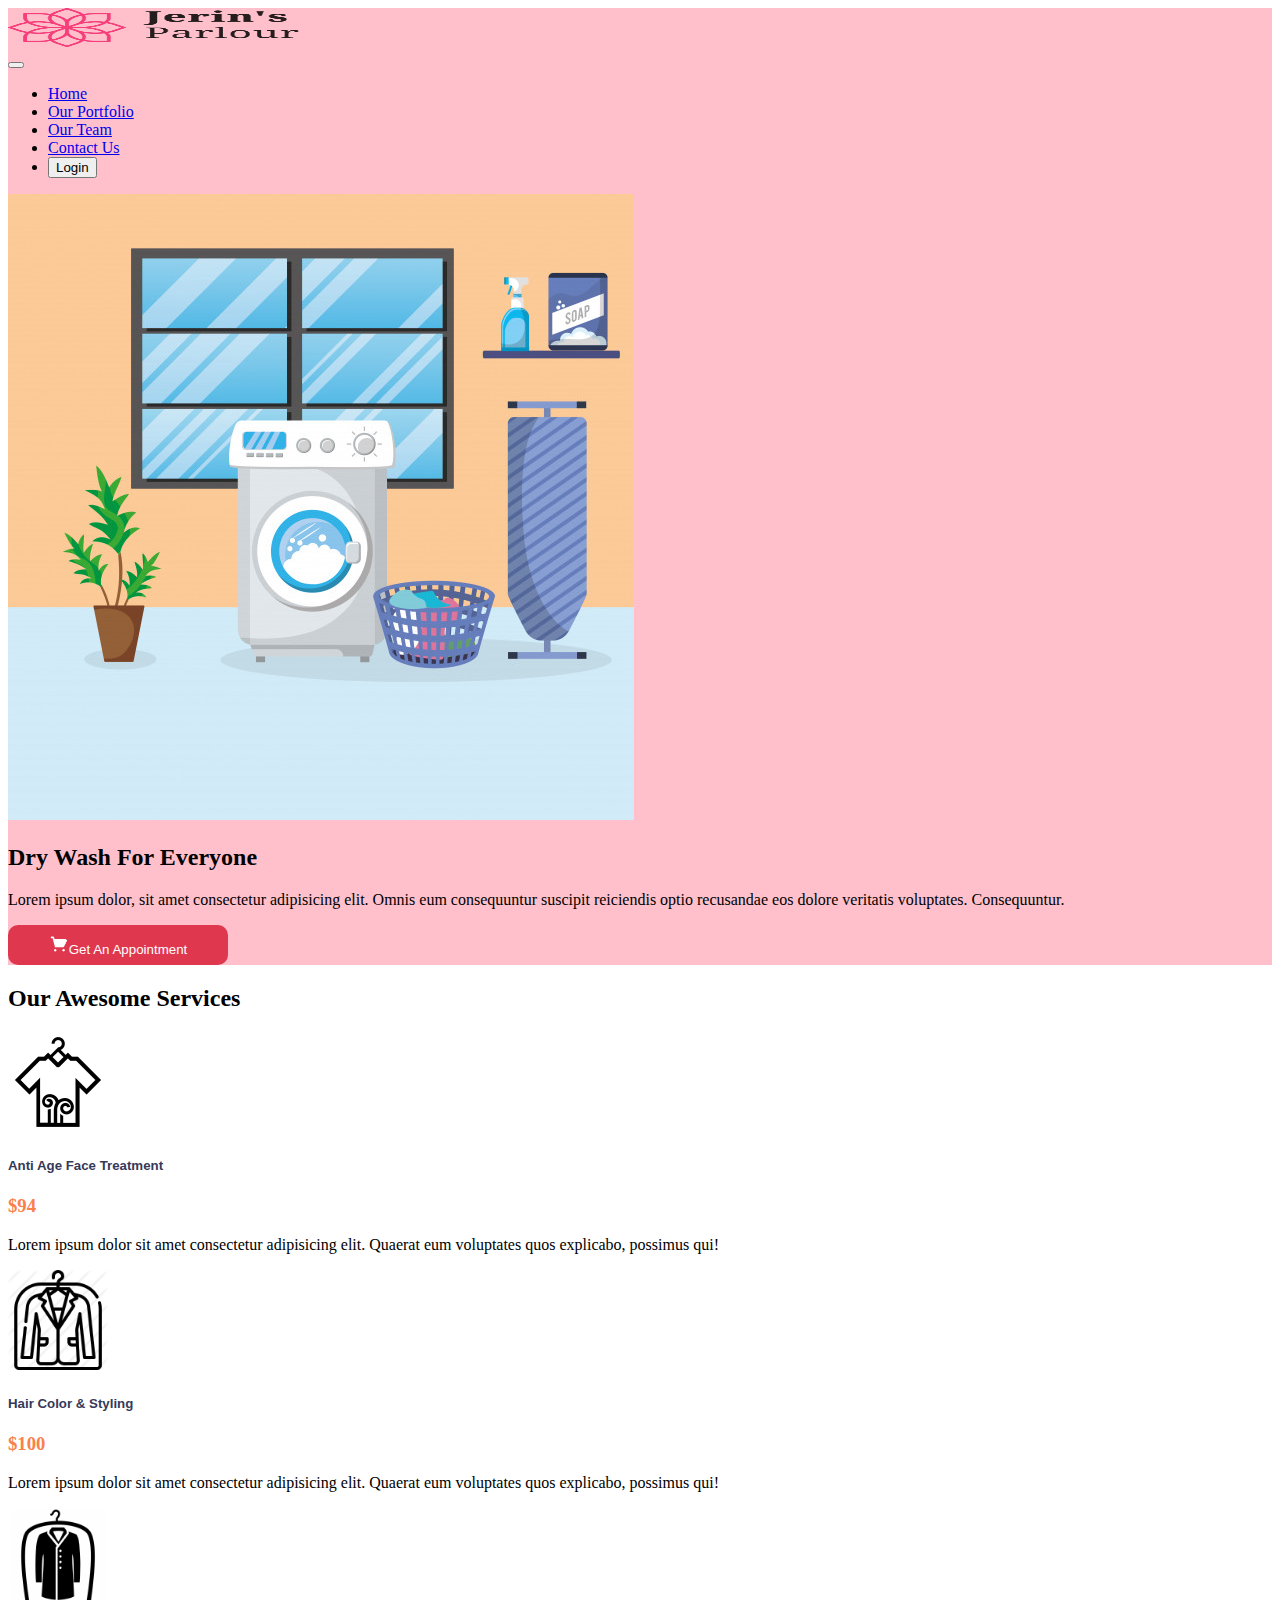
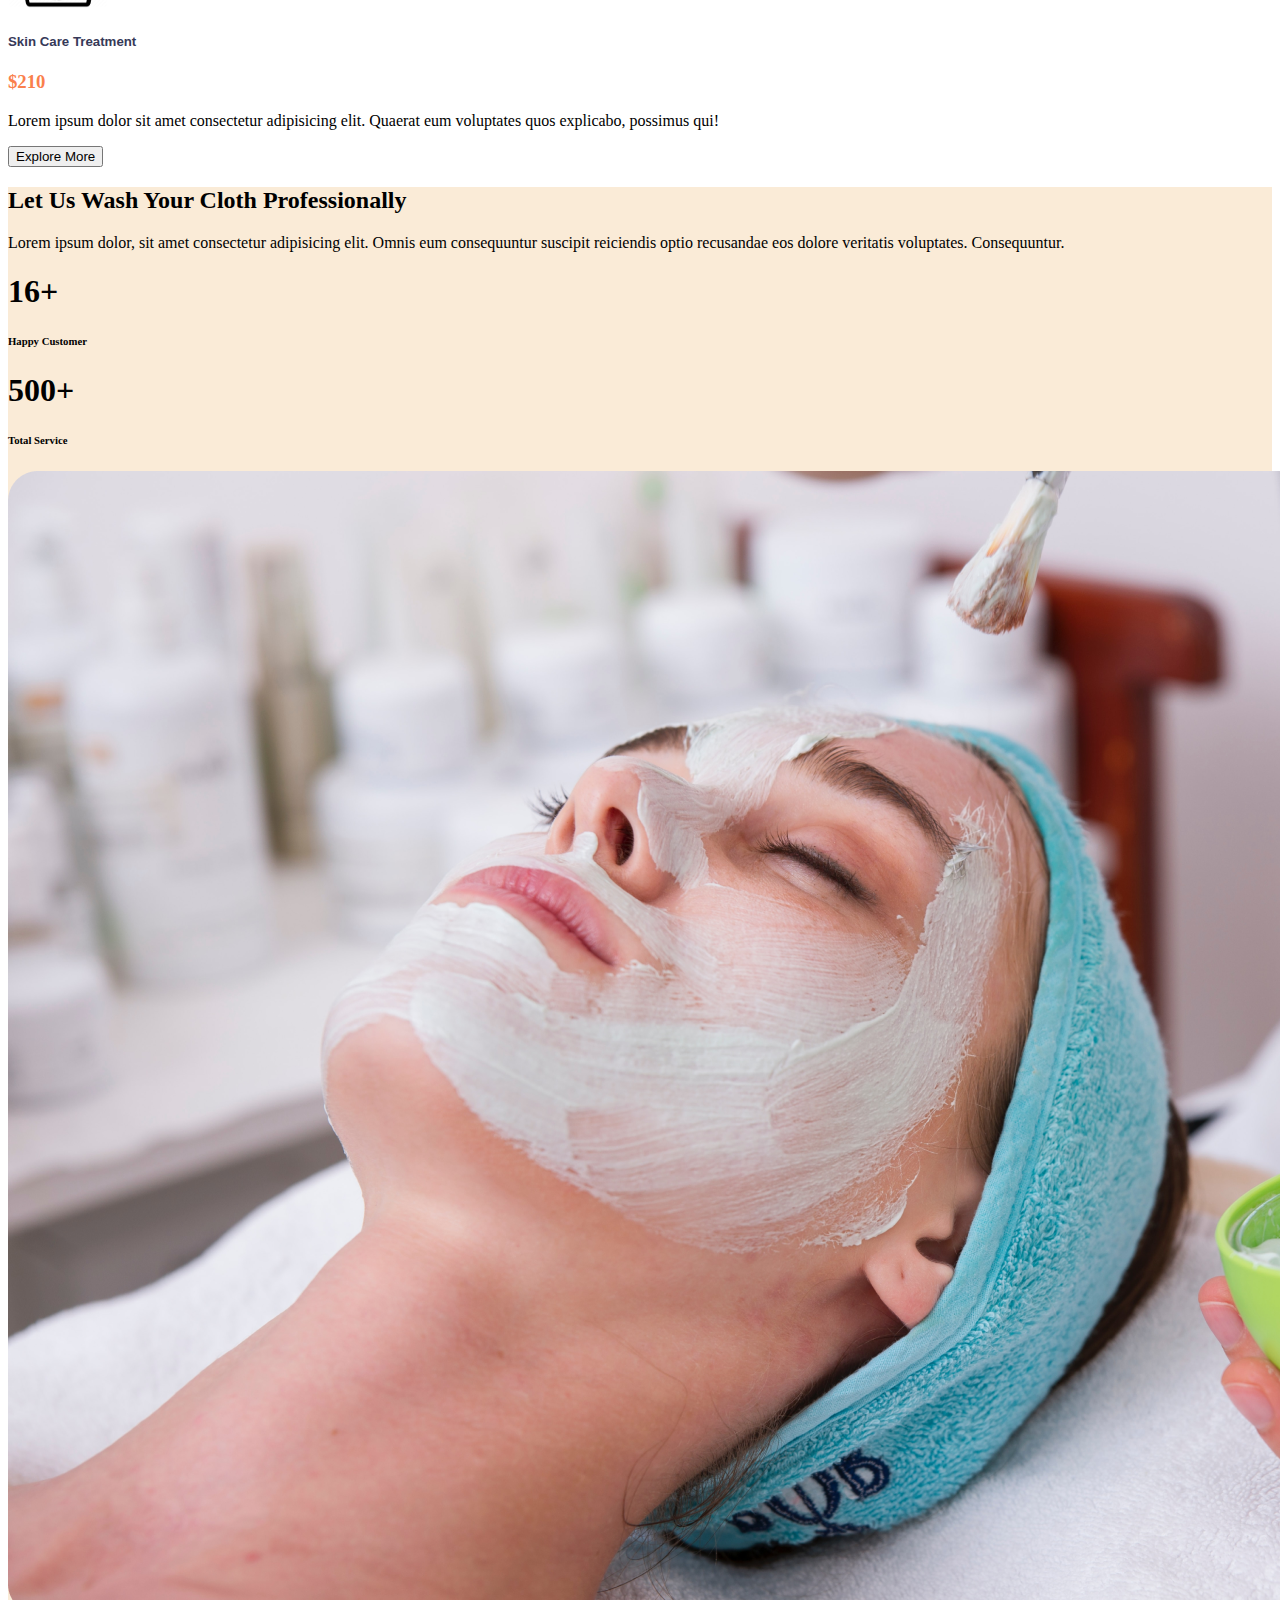
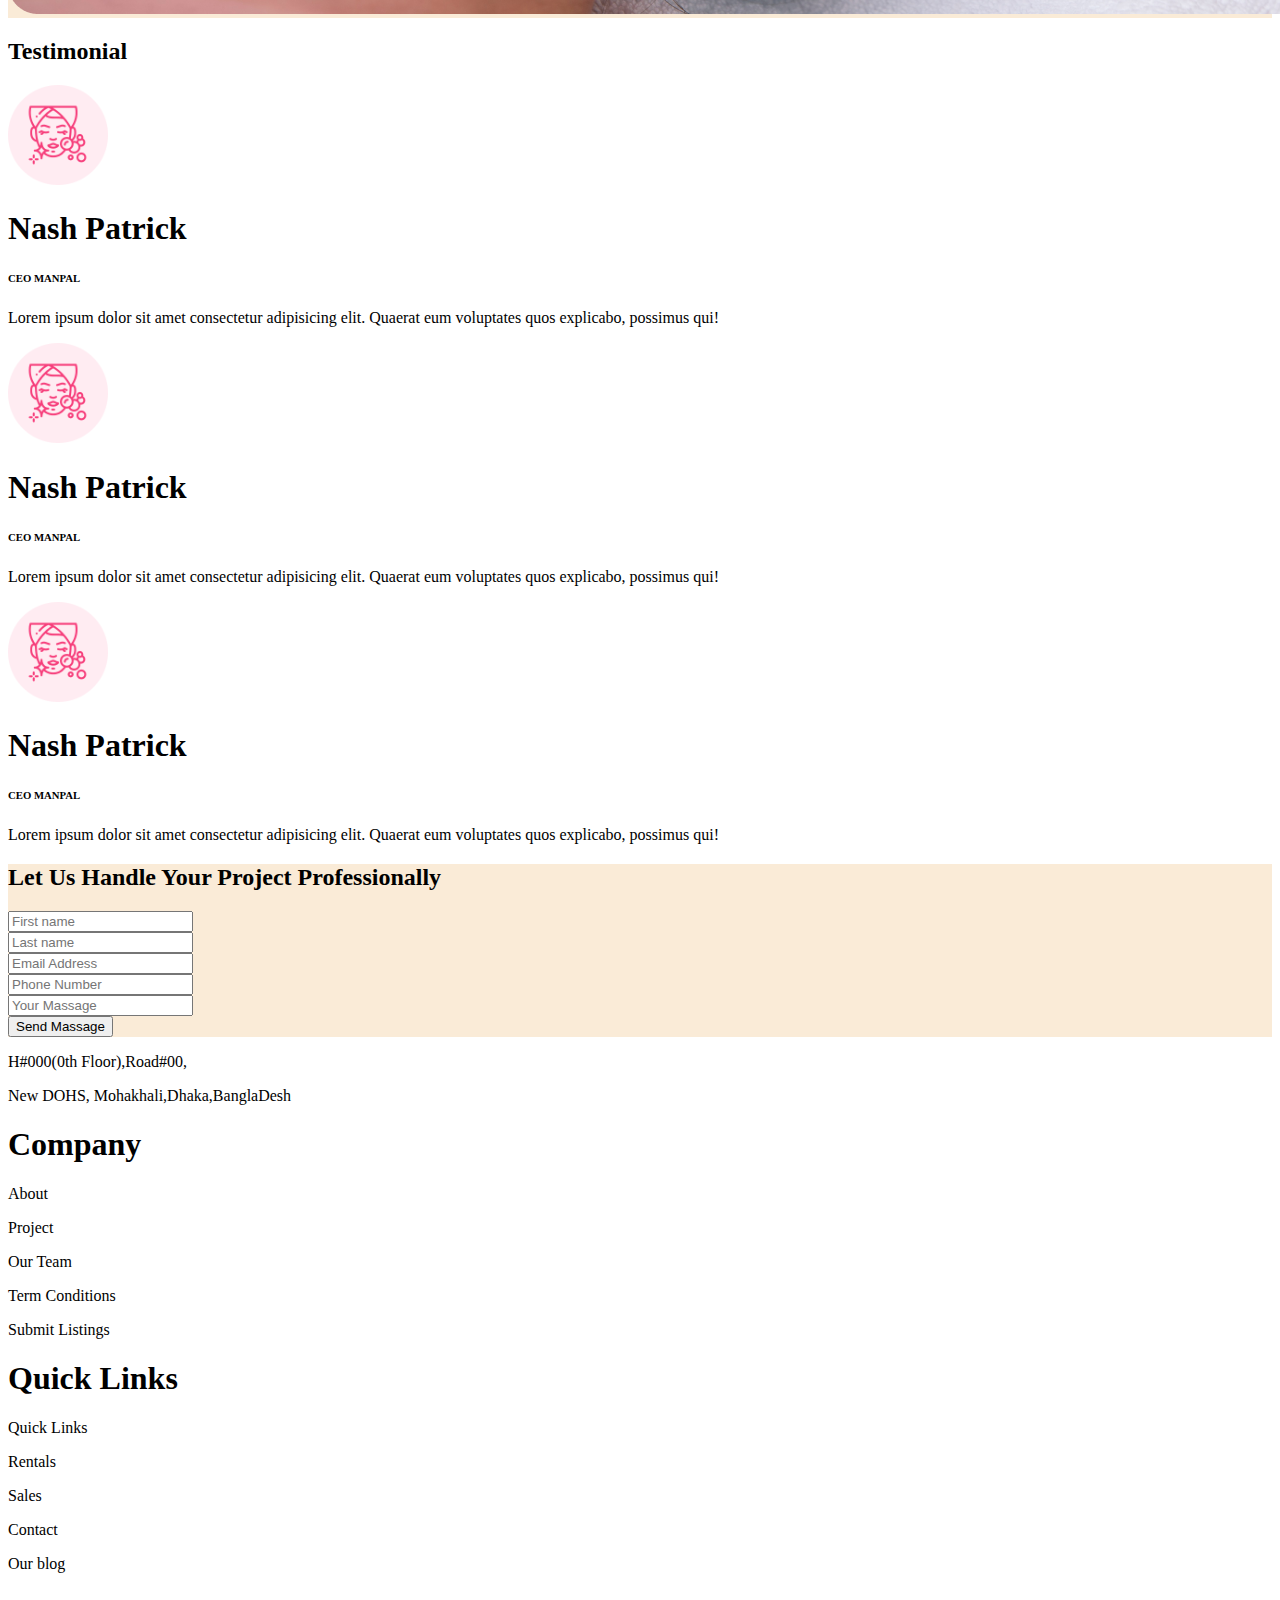
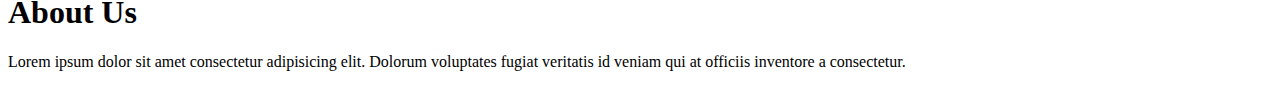
==== Jerin's Perlour.html @ 975da013 "first commit" ====
<!DOCTYPE html>
<html lang="en">

<head>
    <meta charset="UTF-8">
    <meta name="viewport" content="width=device-width, initial-scale=1.0">
    <title>Jerin's Parlour</title>
    <link href="https://cdn.jsdelivr.net/npm/bootstrap@5.0.0-beta1/dist/css/bootstrap.min.css" rel="stylesheet"
        integrity="sha384-giJF6kkoqNQ00vy+HMDP7azOuL0xtbfIcaT9wjKHr8RbDVddVHyTfAAsrekwKmP1" crossorigin="anonymous">
    <link rel="stylesheet" href="style.css">
</head>

<body>
    <section id="ss">
        <header class="container">
            <nav class="d-flex navbar navbar-expand-lg navbar-light">
                <div class="me-auto p-2">
                    <a class="navbar-brand" href="#"><img class="imgg" src="logo/Group 33092.png" alt=""></a>
                </div>
                <button class="navbar-toggler" type="button" data-bs-toggle="collapse"
                    data-bs-target="#navbarNavAltMarkup" aria-controls="navbarNavAltMarkup" aria-expanded="false"
                    aria-label="Toggle navigation">
                    <span class="navbar-toggler-icon"></span>
                </button>
                <div class="p-2">
                    <div class="collapse navbar-collapse" id="navbarNavAltMarkup">
                        <ul class="navbar-nav li-color mx-auto">
                            <li class="nav-item">
                                <a class="nav-link" aria-current="page" href="#">Home</a>
                            </li>
                            <li class="nav-item">
                                <a class="nav-link" href="#">Our Portfolio</a>
                            </li>
                            <li class="nav-item">
                                <a class="nav-link" href="#">Our Team</a>
                            </li>
                            <li class="nav-item">
                                <a class="nav-link" href="#">Contact Us</a>
                            </li>
                            <li class="nav-item">
                                <button class="btn btn-success"> Login</button>
                            </li>
                        </ul>
                    </div>
                </div>
            </nav>
        </header>
        <div class="container">
            <div class=" mt-5">
                <div class="row align-items-center flex-sm-row-reverse">
                    <div class="col-md-6 p-5">
                        <img src="image/dry wash.png"
                            class="d-block w-100" alt="...">
                    </div>
                    <div class="col-md-6 p-5">
                        <h2 class="infinity">Dry Wash For Everyone</h2>
                        <p>Lorem ipsum dolor, sit amet consectetur adipisicing elit. Omnis eum consequuntur suscipit
                            reiciendis
                            optio recusandae eos dolore veritatis voluptates. Consequuntur.</p>
                        <button type="button" class="bnt"><img class="shopping-cart-img"
                                src="logo/shopping-cart 1.png">Get An Appointment</button>
                    </div>
                </div>
            </div>
        </div>
    </section>
    <main>
        <section class=" container mt-5">
            <h2 class="text-center">Our Awesome Services</h2>
            <div class="row row-cols-1 row-cols-md-3 g-4">
                <div class="col">
                    <div class="card h-100 shadow border-0 bdradious text-center">
                        <div class="p-5">
                            <img src="logo/shirt.png" class="card-img-top icon" alt="...">
                        </div>
                        <div class="card-body">
                            <h5 class="card-title">Anti Age Face Treatment</h5>
                            <div>
                                <h3><span class="dollar-color">$94</span></h3>
                            </div>
                            <p class="card-text">Lorem ipsum dolor sit amet consectetur adipisicing elit. Quaerat eum
                                voluptates quos explicabo, possimus qui!</p>
                        </div>

                    </div>
                </div>
                <div class="col">
                    <div class="card h-100 shadow border-0 bdradious text-center">
                        <div class="p-5">
                            <img src="logo/coat.png" class="card-img-top icon" alt="...">
                        </div>
                        <div class="card-body">
                            <h5 class="card-title">Hair Color & Styling</h5>
                            <div>
                                <h3><span class="dollar-color">$100</span></h3>
                            </div>
                            <p class="card-text">Lorem ipsum dolor sit amet consectetur adipisicing elit. Quaerat eum
                                voluptates quos explicabo, possimus qui!</p>
                        </div>
                    </div>
                </div>
                <div class="col">
                    <div class="card h-100 shadow border-0 bdradious text-center">
                        <div class="p-5">
                            <img src="logo/panjabi.png" class="card-img-top icon" alt="...">
                        </div>
                        <div class="card-body">
                            <h5 class="card-title">Skin Care Treatment</h5>
                            <div>
                                <h3><span class="dollar-color">$210</span></h3>
                            </div>
                            <p class="card-text">Lorem ipsum dolor sit amet consectetur adipisicing elit. Quaerat eum
                                voluptates quos explicabo, possimus qui!</p>
                        </div>

                    </div>
                </div>
            </div>
            <div class="text-center mt-4">
                <button class="btn btn-success text-center">Explore More</button>
            </div>
        </section>

        <section class="mt-5 third">
            <div class=" container">
                <div class=" mt-5">
                    <div class="row align-items-center flex-sm-row-reverse">
                        <div class="col-md-6 p-5">
                            <h2>Let Us Wash Your Cloth Professionally</h2>
                            <p>Lorem ipsum dolor, sit amet consectetur adipisicing elit. Omnis eum consequuntur suscipit
                                reiciendis
                                optio recusandae eos dolore veritatis voluptates. Consequuntur.</p>
                            <div class="row align-items-center flex-sm-row-reverse">
                                <div class="col-md-6">
                                    <h1>16+</h1>
                                    <h6>Happy Customer</h6>

                                </div>
                                <div class="col-md-6">
                                    <h1>500+</h1>
                                    <h6>Total Service</h6>
                                </div>
                            </div>
                        </div>
                        <div class="col-md-6  p-5">
                            <img src="image/engin-akyurt-g-m8EDc4X6Q-unsplash 1.png" class="d-block w-100" alt="...">
                        </div>
                    </div>
                </div>
            </div>
        </section>


        <section class=" container mt-5">
            <h2 class="text-center">Testimonial</h2>
            <div class="row row-cols-1 row-cols-md-3 g-4">
                <div class="col">
                    <div class="card h-100 shadow border-0 bdradious text-center">
                        <div class="row align-items-center">
                            <div class="col-md-4">
                                <div class="p-5">
                                    <img src="logo/Group 1374.png" class="card-img-top icon" alt="...">
                                </div>
                            </div>
                            <div class="col-md-8">
                                <h1>Nash Patrick</h1>
                                <h6>CEO MANPAL</h6>
                            </div>
                        </div>
                        <div class="card-body">
                            <p class="card-text">Lorem ipsum dolor sit amet consectetur adipisicing elit. Quaerat eum
                                voluptates quos explicabo, possimus qui!</p>
                        </div>
                    </div>
                </div>
                <div class="col">
                    <div class="card h-100 shadow border-0 bdradious text-center">
                        <div class="row align-items-center">
                            <div class="col-md-4">
                                <div class="p-5">
                                    <img src="logo/Group 1374.png" class="card-img-top icon" alt="...">
                                </div>
                            </div>
                            <div class="col-md-8">
                                <h1>Nash Patrick</h1>
                                <h6>CEO MANPAL</h6>
                            </div>
                        </div>
                        <div class="card-body">
                            <p class="card-text">Lorem ipsum dolor sit amet consectetur adipisicing elit. Quaerat eum
                                voluptates quos explicabo, possimus qui!</p>
                        </div>
                    </div>
                </div>
                <div class="col">
                    <div class="card h-100 shadow border-0 bdradious text-center">
                        <div class="row align-items-center">
                            <div class="col-md-4">
                                <div class="p-5">
                                    <img src="logo/Group 1374.png" class="card-img-top icon" alt="...">
                                </div>
                            </div>
                            <div class="col-md-8">
                                <h1>Nash Patrick</h1>
                                <h6>CEO MANPAL</h6>
                            </div>
                        </div>
                        <div class="card-body">
                            <p class="card-text">Lorem ipsum dolor sit amet consectetur adipisicing elit. Quaerat eum
                                voluptates quos explicabo, possimus qui!</p>
                        </div>
                    </div>
                </div>
            </div>
        </section>
        <section class="mt-5 third">

            <div class=" container">
                <div class=" mt-5">
                    <h2 class="text-center">Let Us Handle Your Project Professionally</h2>
                    <div class=" mt-5 p-5">
                        <form>
                            <div class="form-row">
                                <div class="row">
                                    <div class="col-md-6">
                                        <input type="text" class="form-control" placeholder="First name">
                                    </div>
                                    <div class="col-md-6">
                                        <input type="text" class="form-control" placeholder="Last name">
                                    </div>
                                </div>
                                <div class="row mt-4">
                                    <div class="col-md-6">
                                        <input type="text" class="form-control" placeholder="Email Address">
                                    </div>
                                    <div class="col-md-6">
                                        <input type="text" class="form-control" placeholder="Phone Number">
                                    </div>
                                </div>
                                <div class="mt-4">
                                    <input type="text" class="form-control" placeholder="Your Massage">
                                </div>
                            </div>
                        </form>
                        <div class="text-center mt-4 mb-2">
                            <button class="btn btn-success text-center">Send Massage</button>
                        </div>
                    </div>

                </div>
            </div>

        </section>

    </main>

    <footer class="mt-2 text-light">
        <section class="mt-5 bg-danger">
           <div class="container mt-5">
            <div class="row p-5">
                <div class="col-md-3">
                    <p>H#000(0th Floor),Road#00,</p>
                    <p>New DOHS, Mohakhali,Dhaka,BanglaDesh</p>
                </div>
                <div class="col-md-3">
                    <h1>Company</h1>
                    <p>About</p>
                    <p>Project</p>
                    <p>Our Team</p>
                    <p>Term Conditions</p>
                    <p>Submit Listings</p>
                </div>
                <div class="col-md-3">
                    <h1>Quick Links</h1>
                    <p>Quick Links</p>
                    <p>Rentals</p>
                    <p>Sales</p>
                    <p>Contact</p>
                    <p>Our blog</p>
                </div>
                <div class="col-md-3">
                    <h1>About Us</h1>
                    <p>Lorem ipsum dolor sit amet consectetur adipisicing elit. Dolorum voluptates fugiat veritatis id veniam qui at officiis inventore a consectetur.</p>
                </div>
            </div>
           </div>

        </section>

    </footer>
    <script src="https://cdn.jsdelivr.net/npm/bootstrap@5.0.0-beta1/dist/js/bootstrap.bundle.min.js"
        integrity="sha384-ygbV9kiqUc6oa4msXn9868pTtWMgiQaeYH7/t7LECLbyPA2x65Kgf80OJFdroafW"
        crossorigin="anonymous"></script>

</body>

</html>
---- style.css ----
.imgg{
    height:39.27px;
    width:  291.11px;
}

.dollar-color{
    color: #FA804C;
    font-weight: 800;

}
.rev{
    display: flex;
    flex-direction: column;
}

.cart-img{
    width: 100px;
    height: 100px;
    display: flex;
    justify-content: center;
}
.shopping-cart-img{
    width:20px;
    height: 20px;
}
.bnt{
    color: white;
    width: 220px;
    height: 40px;
    border:0;
    background: #df374d;
    border-radius: 10px;
}
.bdradious{
    border-radius: 15px;
}
h5{
    color: #363958;
    font-weight:600;
    font-family: sans-serif;
}
#ss{
    background-color: pink;
}
.icon{
    width: 100px;
    height: 100px;
}
.third{
    background-color:antiquewhite
}
.desc{
    height: 200px;
}
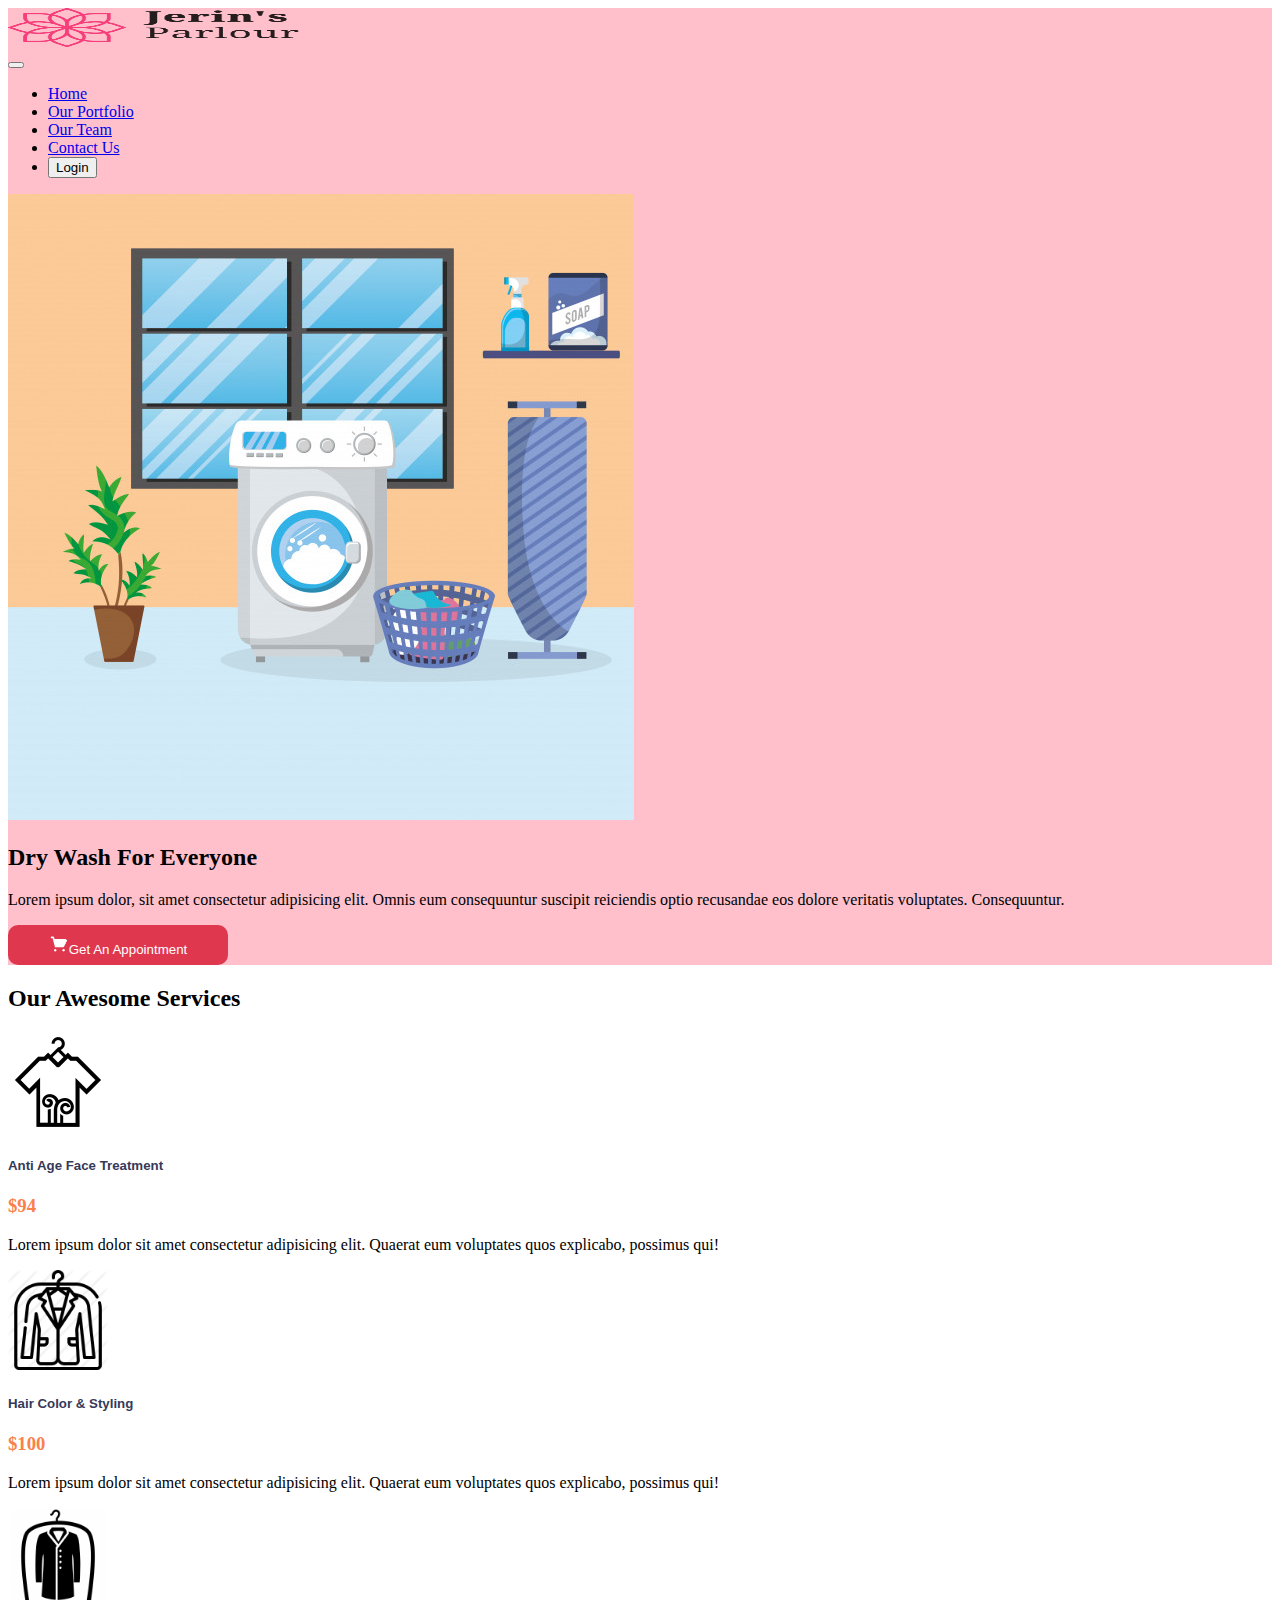
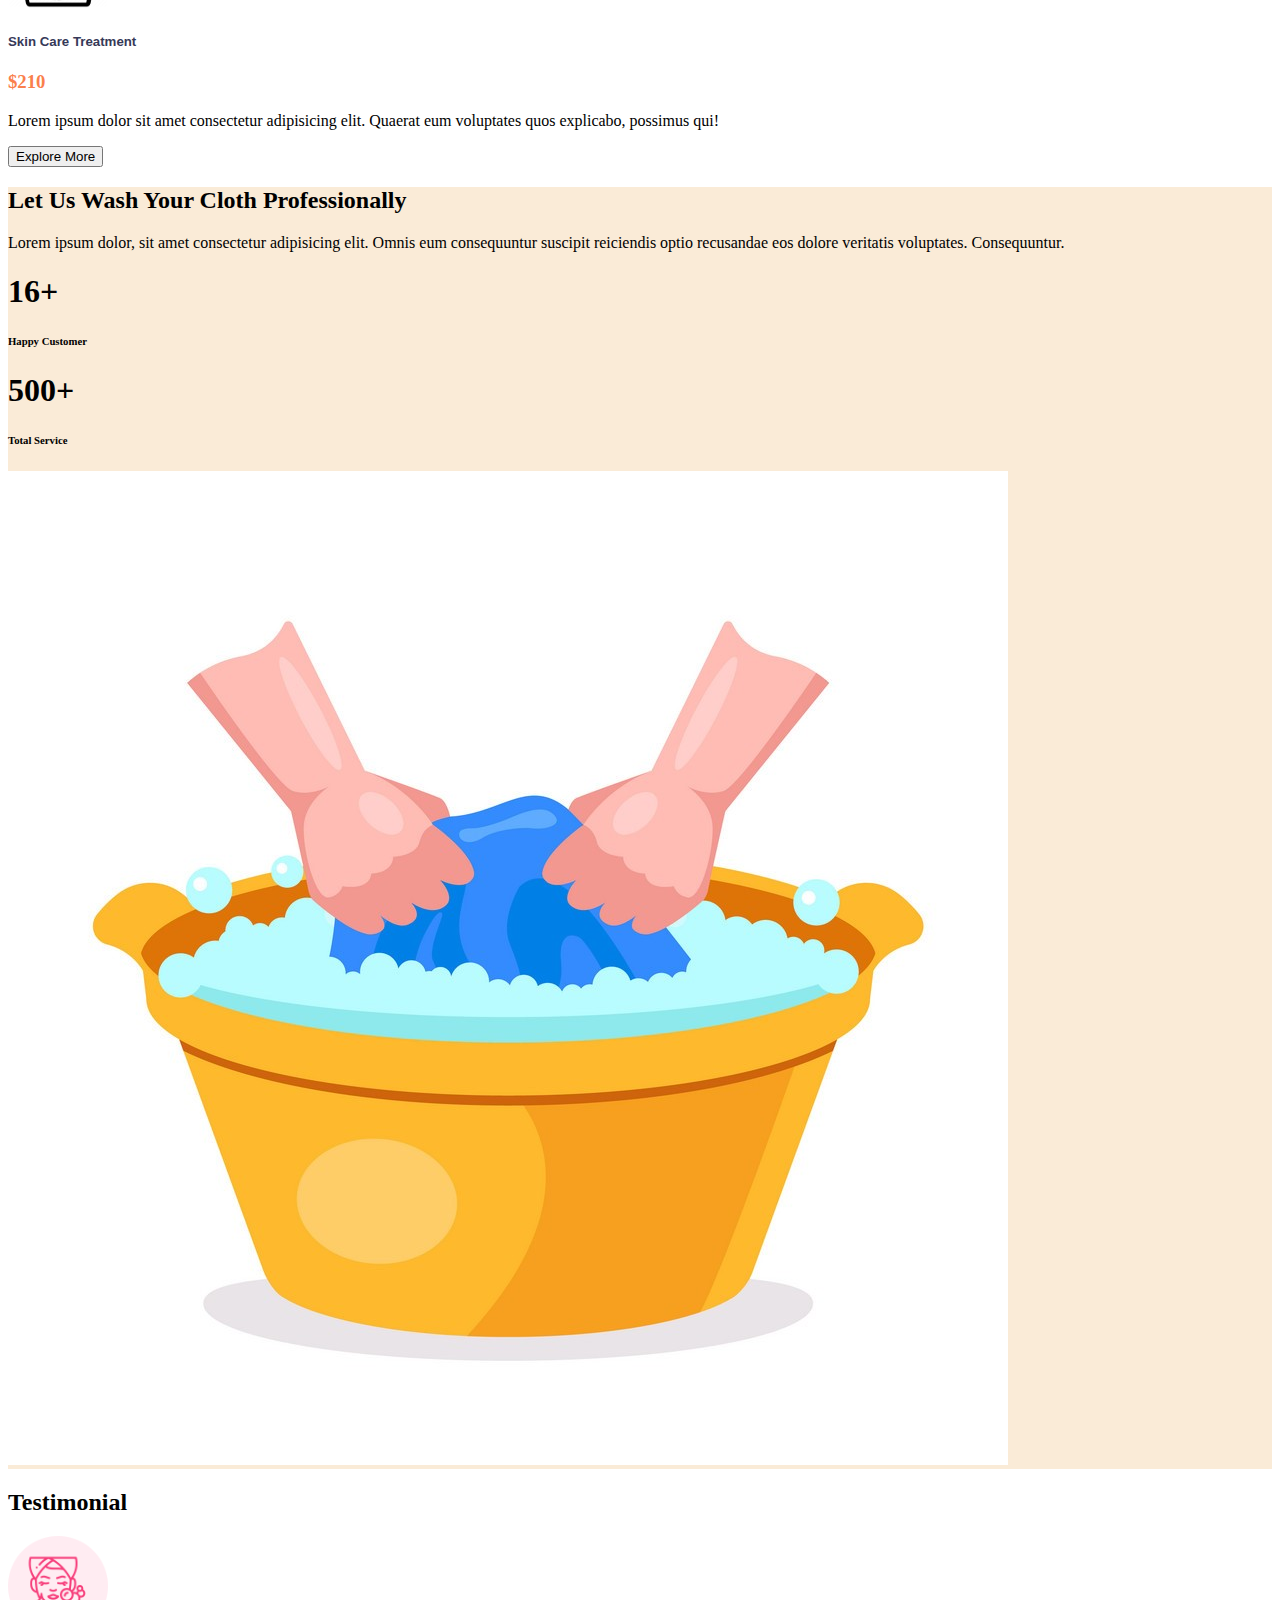
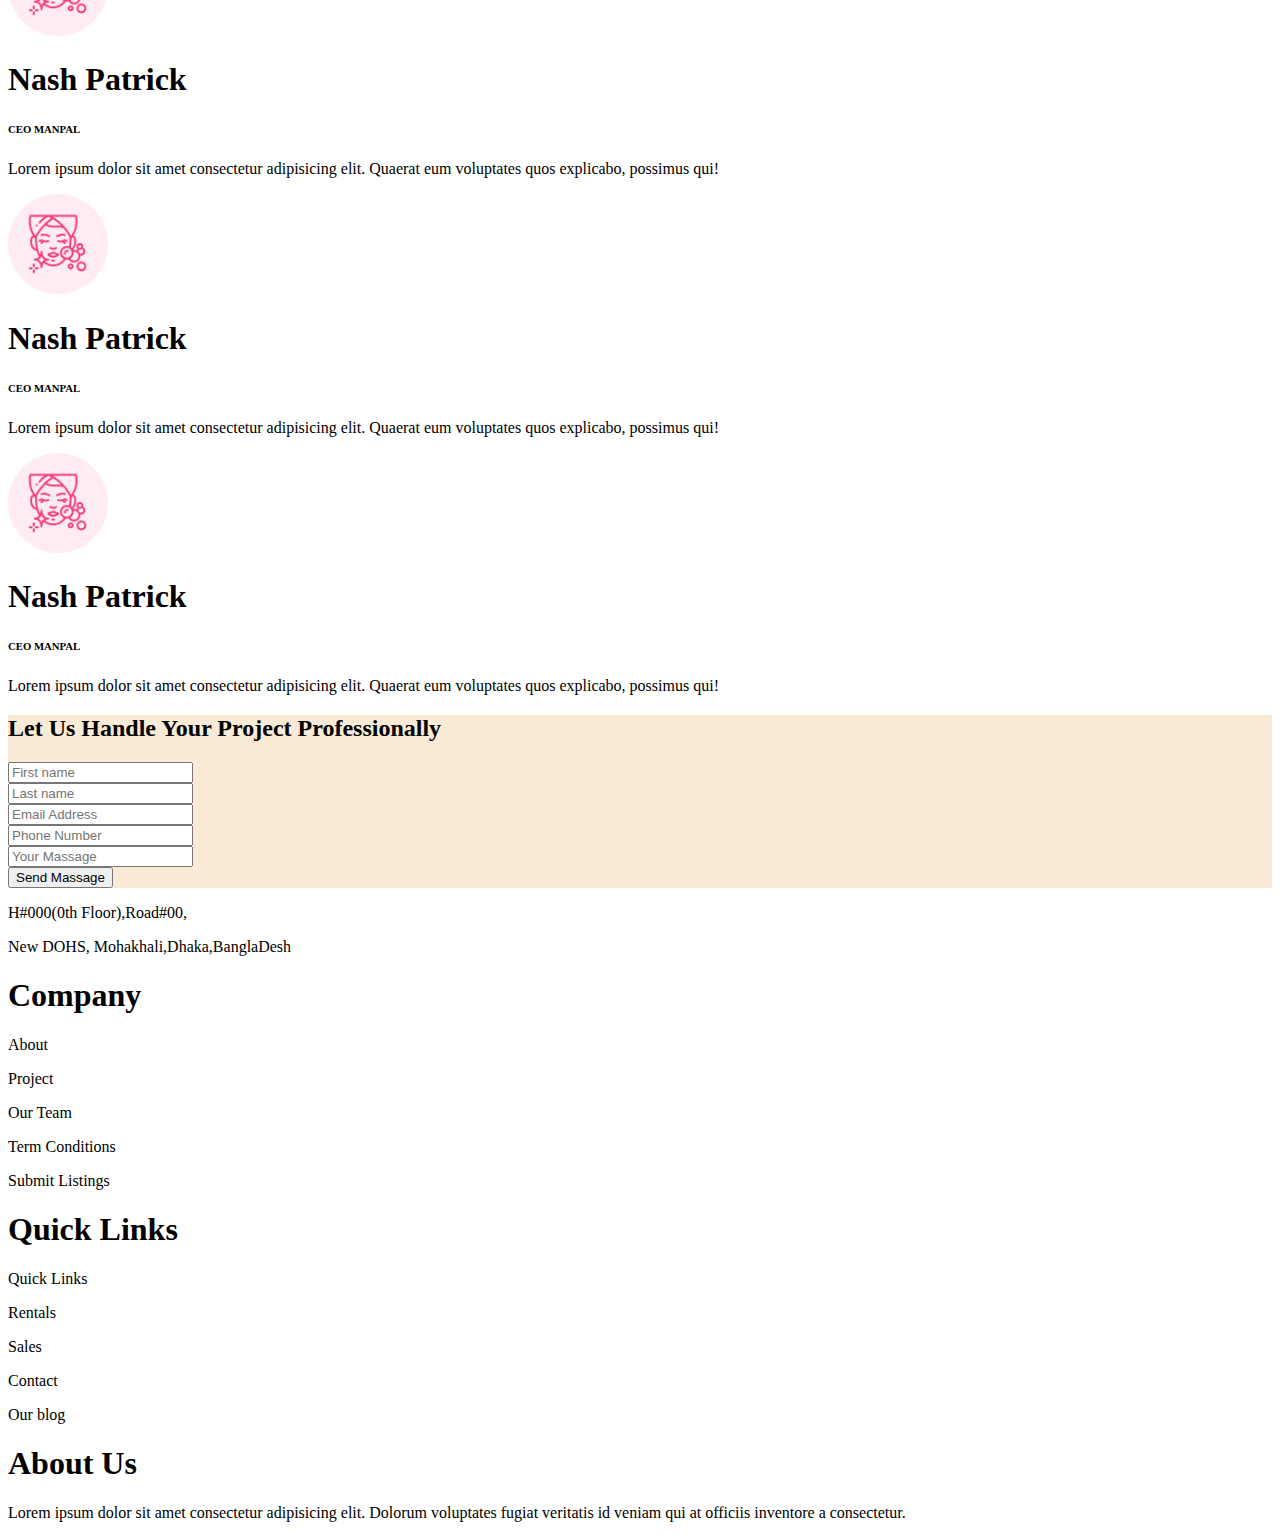
==== commit c1cb45d5: "f" ====
--- a/Jerin's Perlour.html
+++ b/Jerin's Perlour.html
@@ -143,7 +143,7 @@
                             </div>
                         </div>
                         <div class="col-md-6  p-5">
-                            <img src="image/engin-akyurt-g-m8EDc4X6Q-unsplash 1.png" class="d-block w-100" alt="...">
+                            <img src="image/dry.jpg" class="d-block w-100" alt="...">
                         </div>
                     </div>
                 </div>
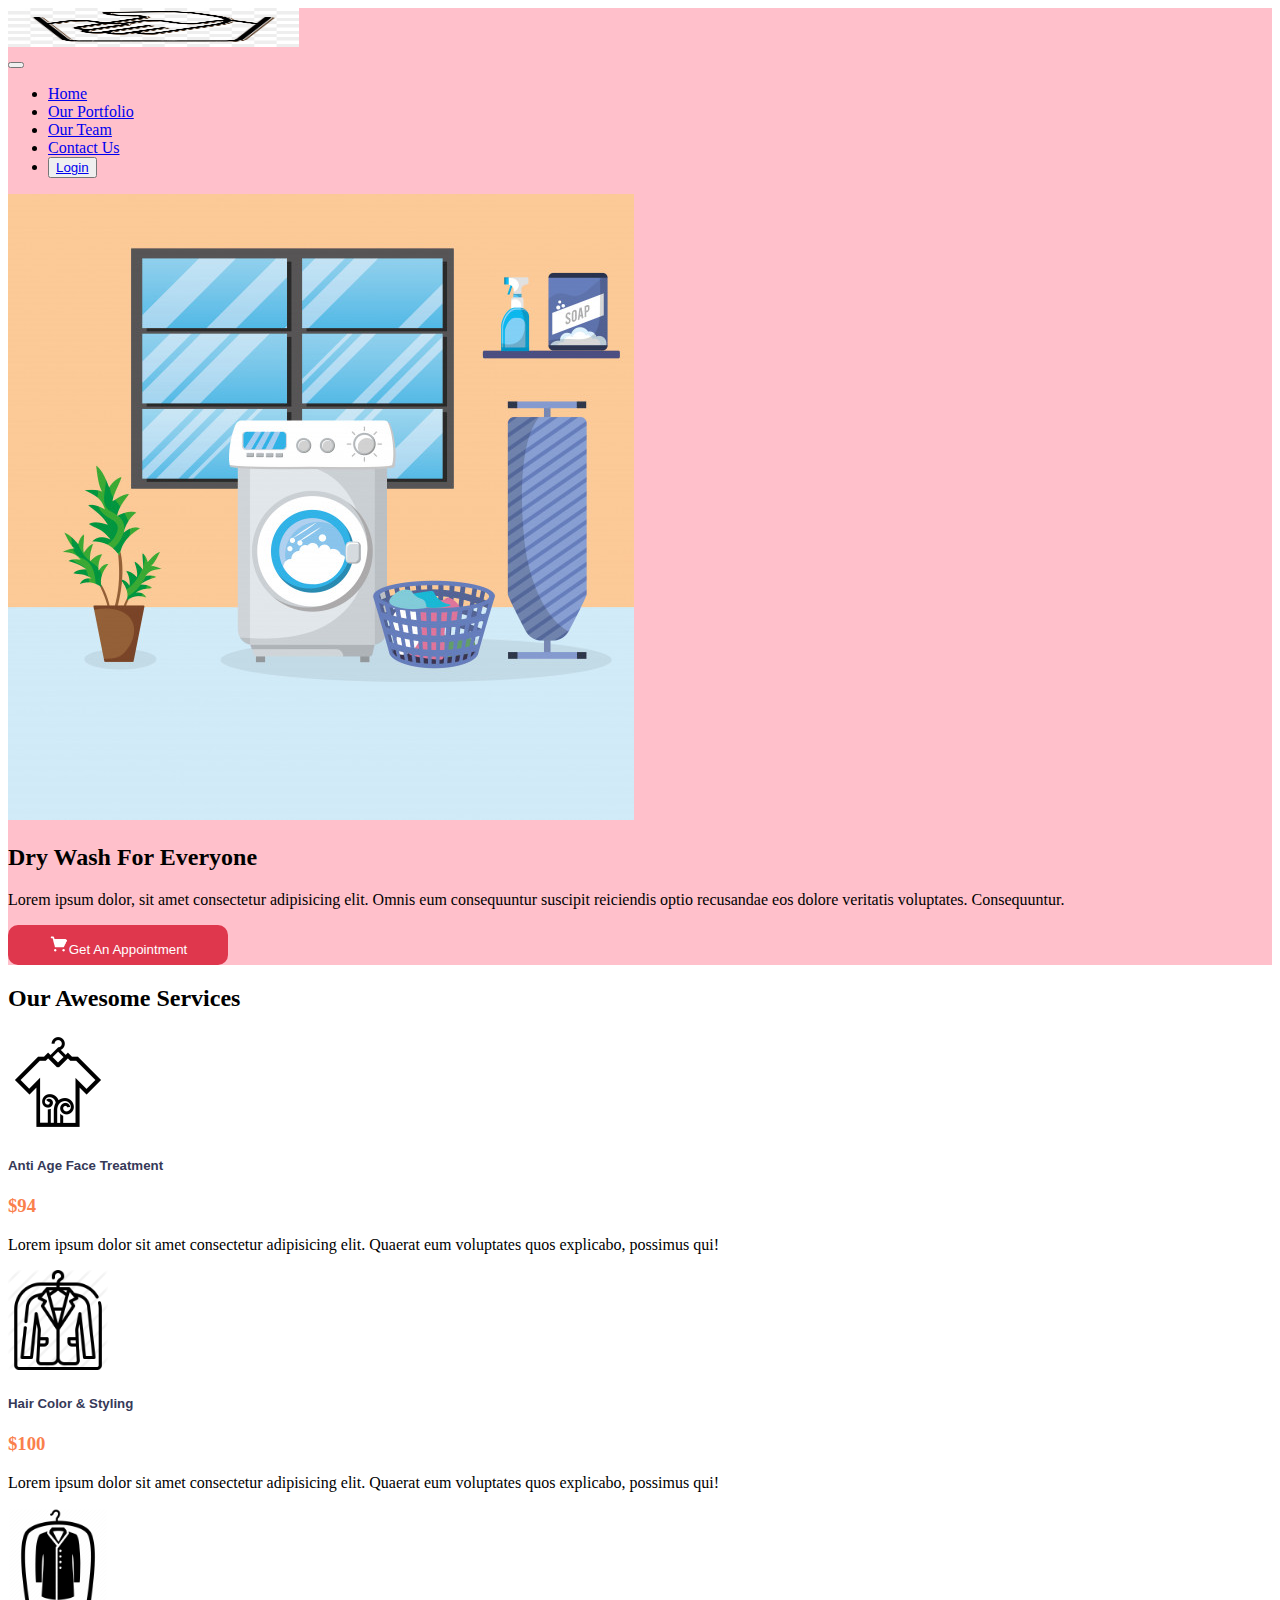
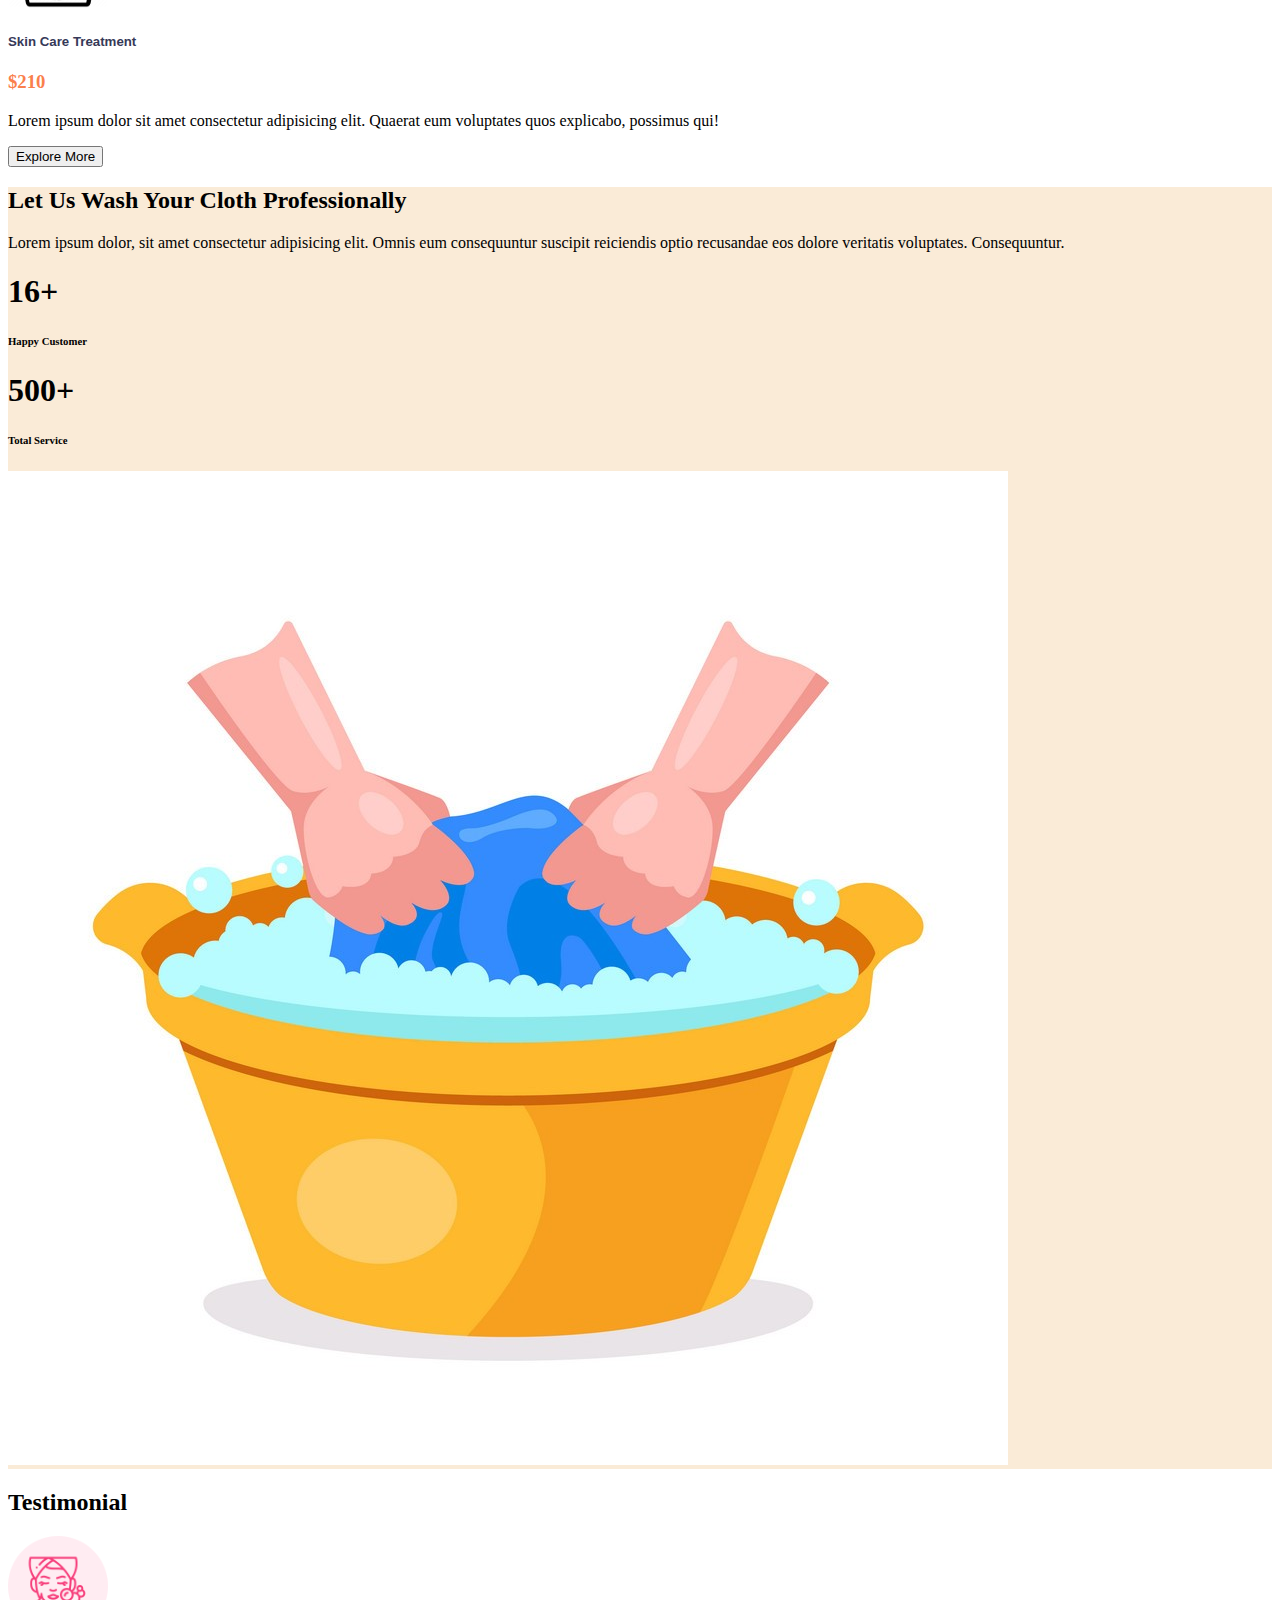
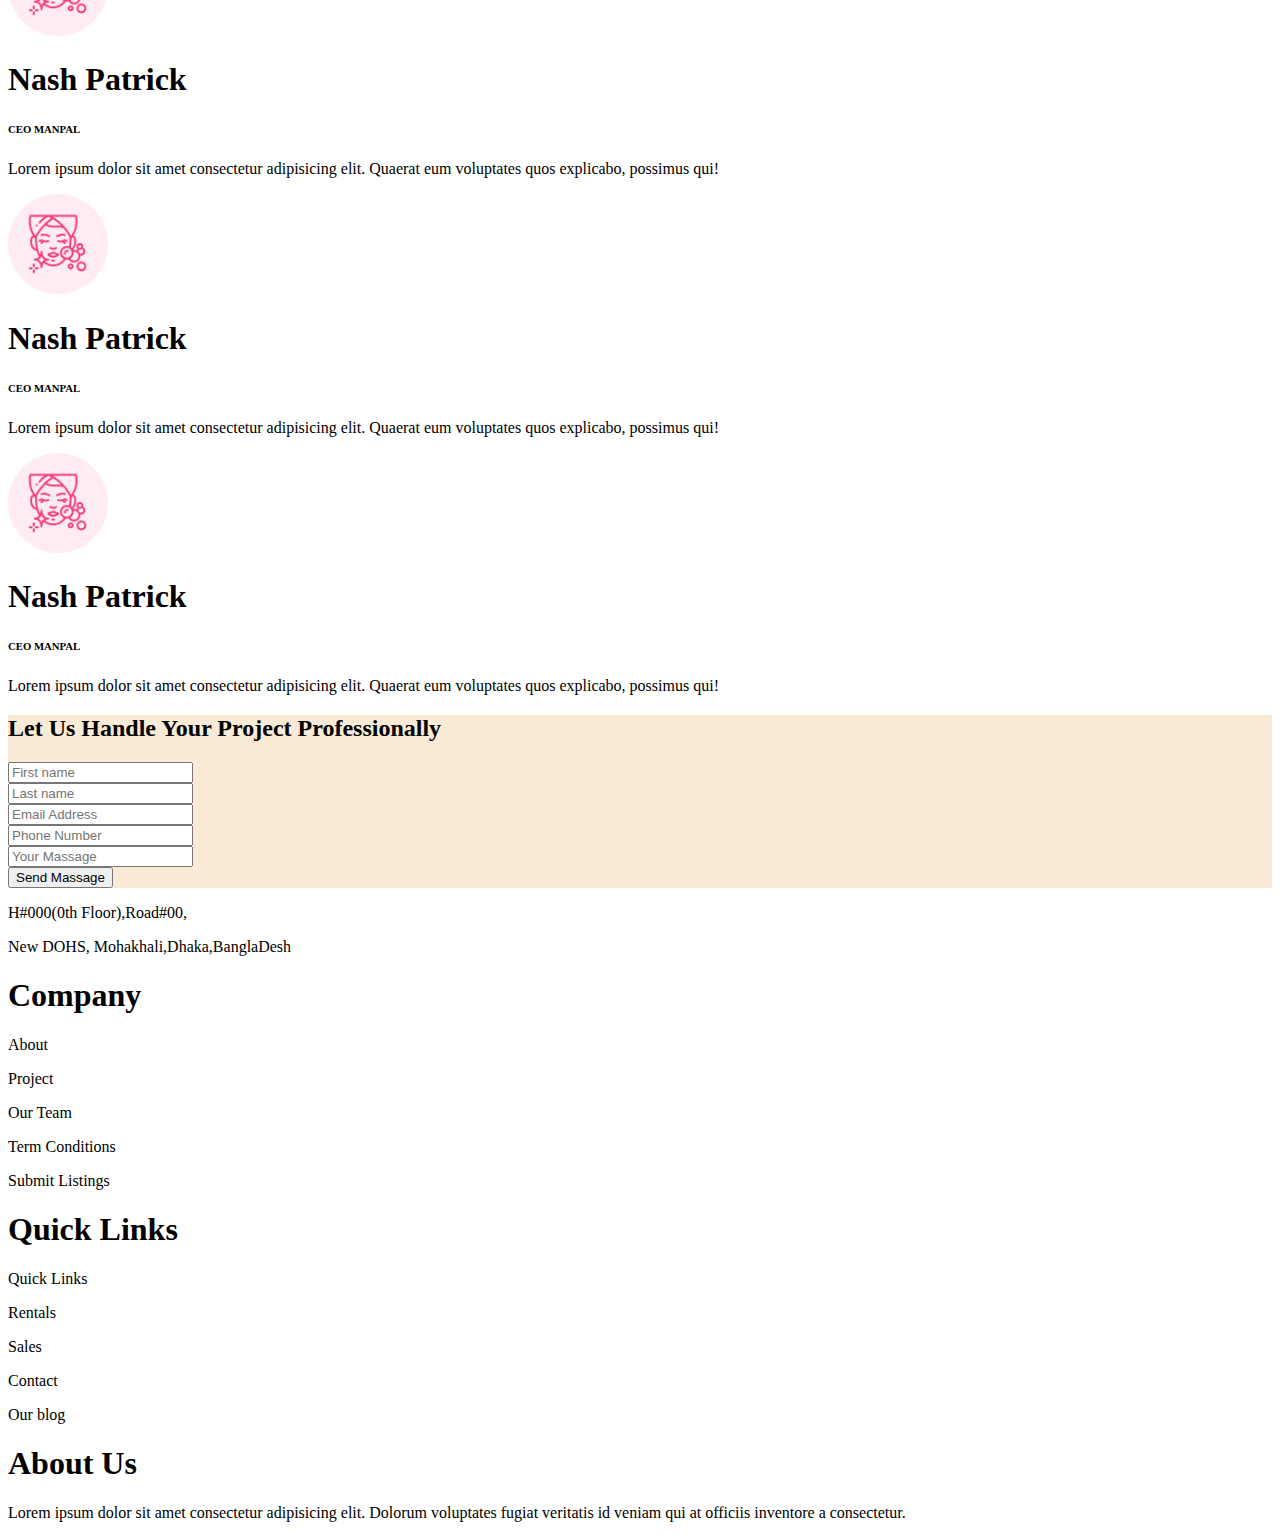
==== commit d65eab76: "f" ====
--- a/Jerin's Perlour.html
+++ b/Jerin's Perlour.html
@@ -15,7 +15,7 @@
         <header class="container">
             <nav class="d-flex navbar navbar-expand-lg navbar-light">
                 <div class="me-auto p-2">
-                    <a class="navbar-brand" href="#"><img class="imgg" src="logo/Group 33092.png" alt=""></a>
+                    <a class="navbar-brand" href="#"><img class="imgg" src="/image/d.png" alt=""></a>
                 </div>
                 <button class="navbar-toggler" type="button" data-bs-toggle="collapse"
                     data-bs-target="#navbarNavAltMarkup" aria-controls="navbarNavAltMarkup" aria-expanded="false"
@@ -38,7 +38,7 @@
                                 <a class="nav-link" href="#">Contact Us</a>
                             </li>
                             <li class="nav-item">
-                                <button class="btn btn-success"> Login</button>
+                                <button class="btn btn-success"><a class="nav-link" href="Dashboard/index.html">Login</a></button>
                             </li>
                         </ul>
                     </div>
